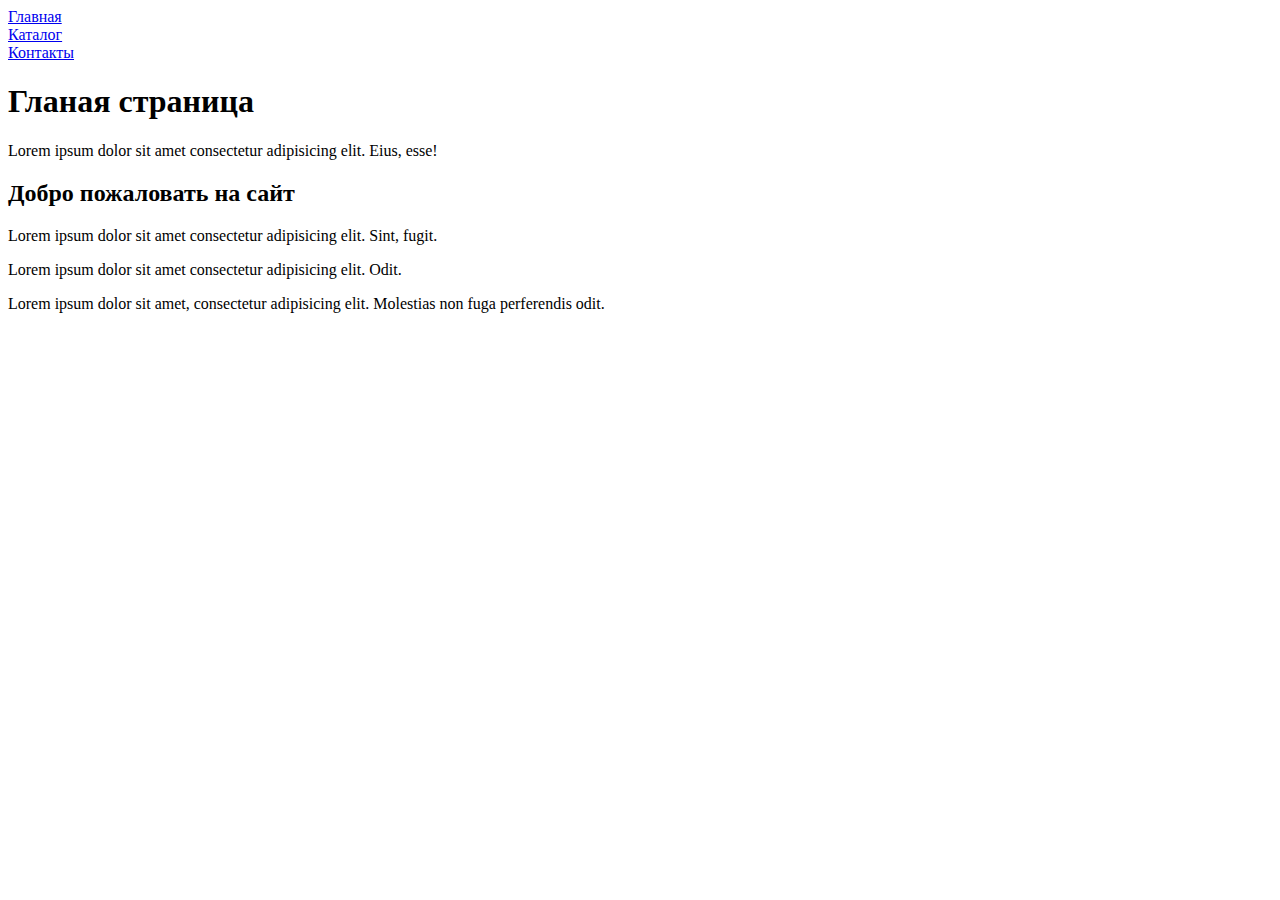
==== home_works/hw1/index.html @ fdfe96f7 "Init commit" ====
<!DOCTYPE html>
<html lang="en">

<head>
    <meta charset="UTF-8">
    <meta name="viewport" content="width=device-width, initial-scale=1.0">
    <title>Главная</title>
</head>

<body>
    <header>
        <div><a href="#">Главная</a></div>
        <div><a href="catalog/catalog.html">Каталог</a></div>
        <div><a href="#">Контакты</a></div>
    </header>
    <main>
        <h1>Гланая страница</h1>
        <p>Lorem ipsum dolor sit amet consectetur adipisicing elit. Eius, esse!</p>
        <h2>Добро пожаловать на сайт</h2>
        <p>Lorem ipsum dolor sit amet consectetur adipisicing elit. Sint, fugit.</p>
        <p>Lorem ipsum dolor sit amet consectetur adipisicing elit. Odit.</p>
        <p>Lorem ipsum dolor sit amet, consectetur adipisicing elit. Molestias non fuga perferendis odit.</p>

    </main>
</body>

</html>
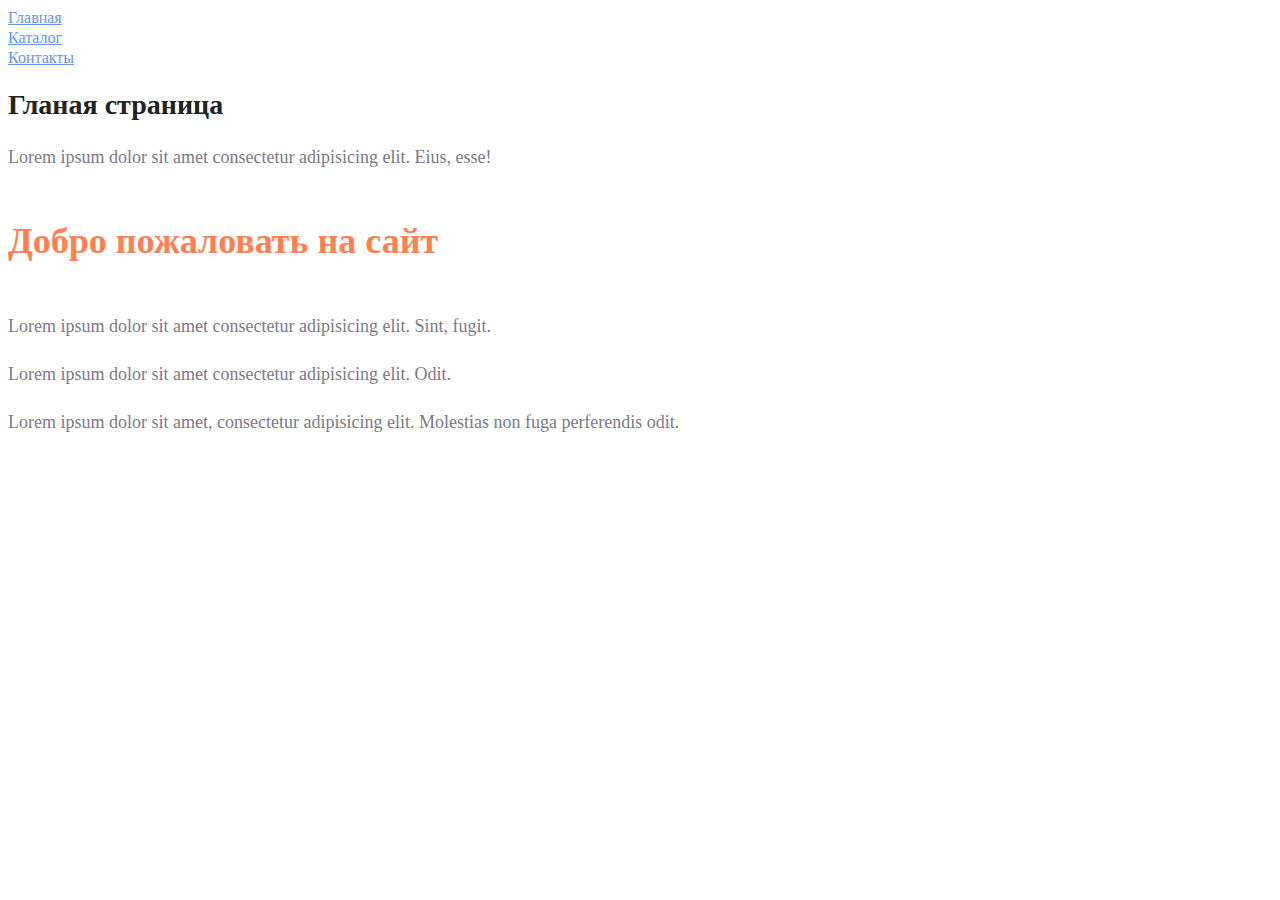
==== commit 15c73fcc: "HW2 is done" ====
--- a/home_works/hw1/index.html
+++ b/home_works/hw1/index.html
@@ -5,21 +5,23 @@
     <meta charset="UTF-8">
     <meta name="viewport" content="width=device-width, initial-scale=1.0">
     <title>Главная</title>
+    <link rel="stylesheet" href="style.css">
 </head>
 
 <body>
     <header>
-        <div><a href="#">Главная</a></div>
-        <div><a href="catalog/catalog.html">Каталог</a></div>
-        <div><a href="#">Контакты</a></div>
+        <div><a class="menu_main" href="#">Главная</a></div>
+        <div><a class="menu_main" href="catalog/catalog.html">Каталог</a></div>
+        <div><a class="menu_main" href="#">Контакты</a></div>
     </header>
     <main>
-        <h1>Гланая страница</h1>
-        <p>Lorem ipsum dolor sit amet consectetur adipisicing elit. Eius, esse!</p>
-        <h2>Добро пожаловать на сайт</h2>
-        <p>Lorem ipsum dolor sit amet consectetur adipisicing elit. Sint, fugit.</p>
-        <p>Lorem ipsum dolor sit amet consectetur adipisicing elit. Odit.</p>
-        <p>Lorem ipsum dolor sit amet, consectetur adipisicing elit. Molestias non fuga perferendis odit.</p>
+        <h1 class="main_title">Гланая страница</h1>
+        <p class="random_text">Lorem ipsum dolor sit amet consectetur adipisicing elit. Eius, esse!</p>
+        <h2 class="title_h2">Добро пожаловать на сайт</h2>
+        <p class="random_text">Lorem ipsum dolor sit amet consectetur adipisicing elit. Sint, fugit.</p>
+        <p class="random_text">Lorem ipsum dolor sit amet consectetur adipisicing elit. Odit.</p>
+        <p class="random_text">Lorem ipsum dolor sit amet, consectetur adipisicing elit. Molestias non fuga perferendis
+            odit.</p>
 
     </main>
 </body>
--- a/home_works/hw1/style.css
+++ b/home_works/hw1/style.css
@@ -0,0 +1,28 @@
+.menu_main {
+    color: cornflowerblue;
+    font-size: 16px;
+    line-height: 20px;
+}
+
+.main_title {
+    color: #222222;
+    font-size: 28px;
+    line-height: 36px;
+    font-weight: bold;
+}
+
+.random_text {
+    font-style: normal;
+    font-weight: 300;
+    font-size: 18px;
+    line-height: 30px;
+    color: #7d7987;
+}
+
+.title_h2 {
+    color: coral;
+    font-style: normal;
+    font-weight: 700;
+    font-size: 36px;
+    line-height: 80px;
+}